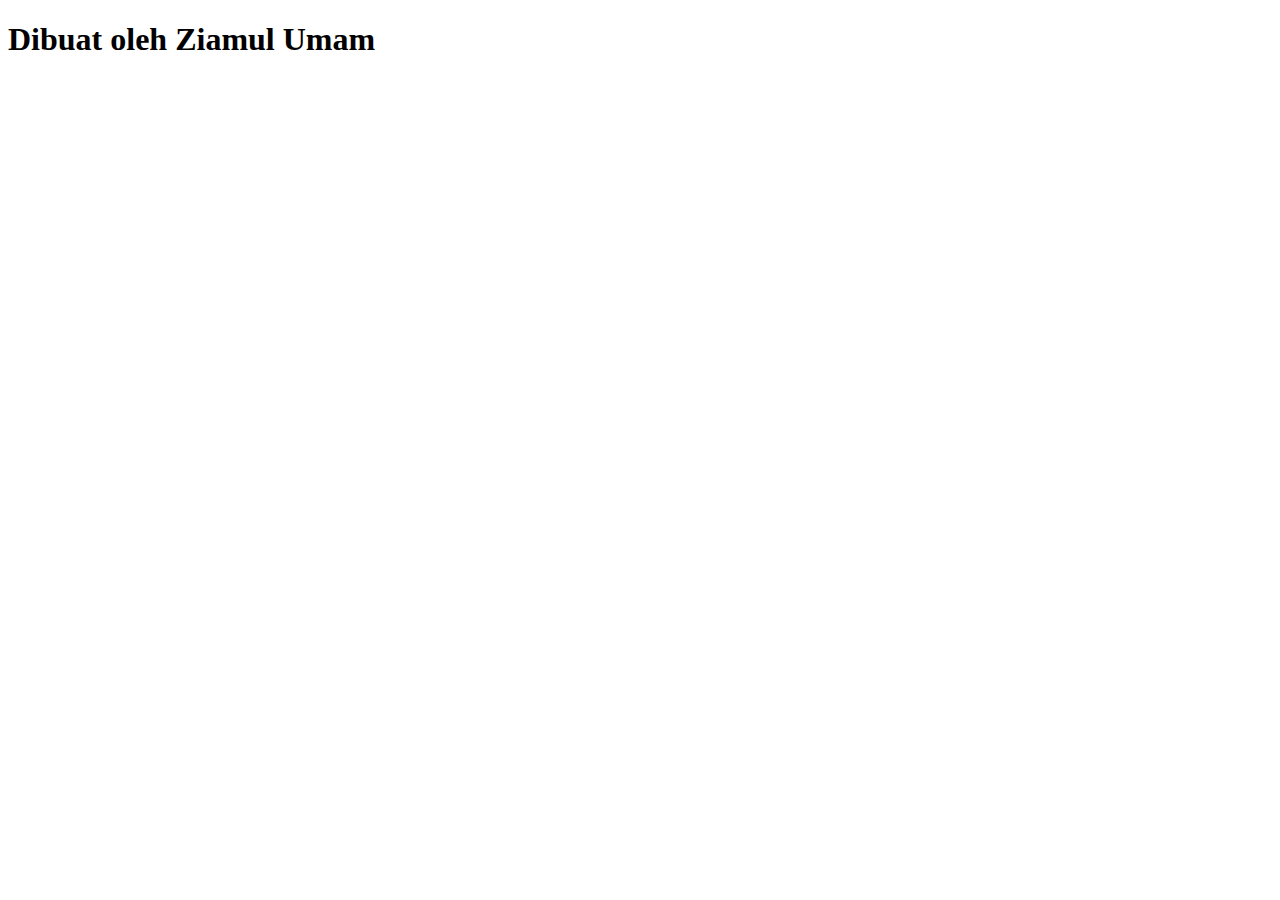
==== credit.html @ ffb00d2b "Membuat file credit.html" ====
<!DOCTYPE html>
<html lang="en">
<head>
    <meta charset="UTF-8">
    <meta name="viewport" content="width=device-width, initial-scale=1.0">
    <title>Document</title>
</head>
<body>
    <h1>Dibuat oleh Ziamul Umam</h1>
</body>
</html>
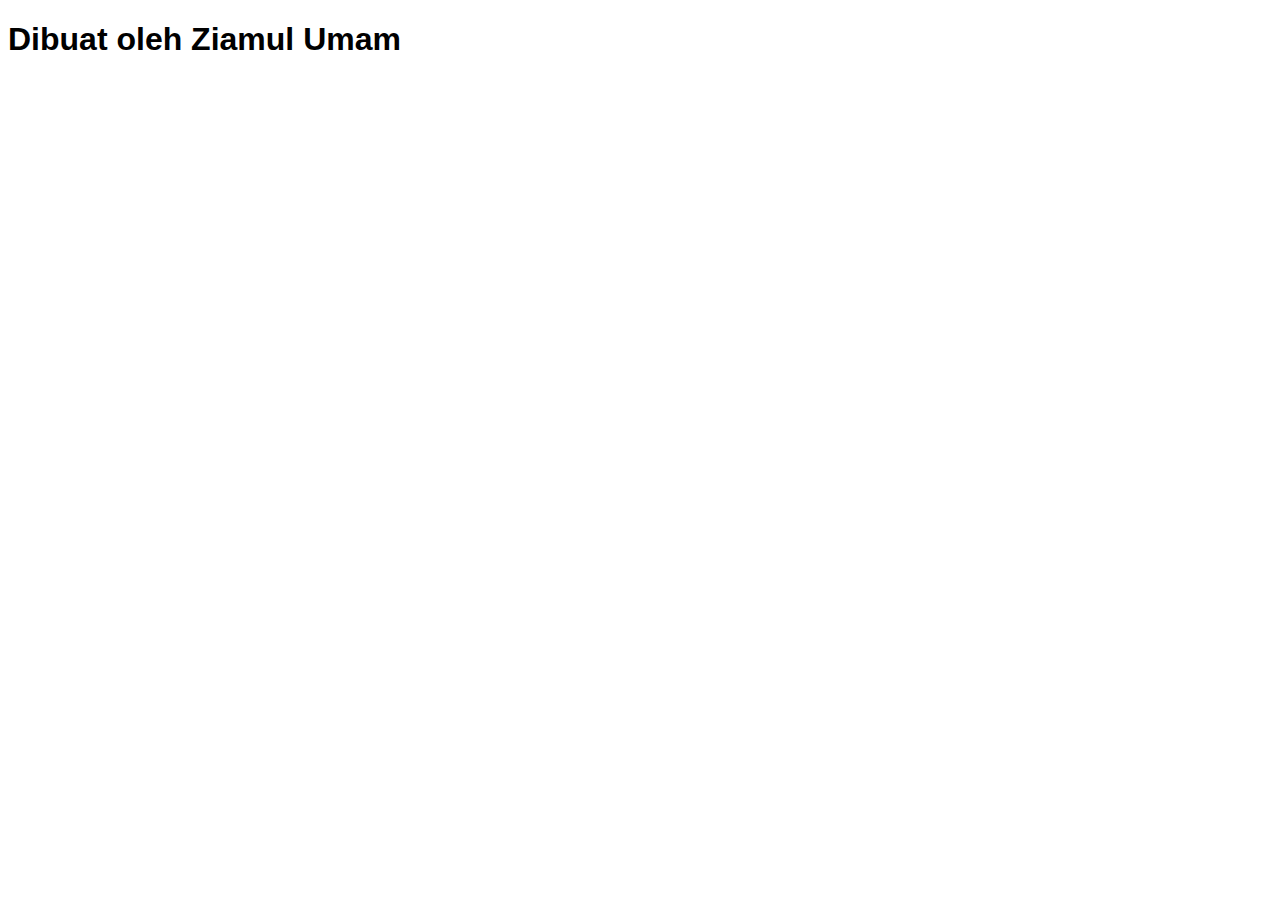
==== commit ad3d4886: "mengoneksikan credit.html dengan bootstrap" ====
--- a/credit.html
+++ b/credit.html
@@ -4,8 +4,16 @@
     <meta charset="UTF-8">
     <meta name="viewport" content="width=device-width, initial-scale=1.0">
     <title>Document</title>
+    <link rel="stylesheet" href="style.css">
 </head>
-<body>
+<body class="">
     <h1>Dibuat oleh Ziamul Umam</h1>
+
+
+
+
+    <script src="https://cdn.jsdelivr.net/npm/bootstrap@5.3.2/dist/js/bootstrap.bundle.min.js"
+        integrity="sha384-C6RzsynM9kWDrMNeT87bh95OGNyZPhcTNXj1NW7RuBCsyN/o0jlpcV8Qyq46cDfL"
+        crossorigin="anonymous"></script>
 </body>
 </html>--- a/style.css
+++ b/style.css
@@ -0,0 +1,134 @@
+:root {
+  /* CSS HEX */
+  --onyx: #3c3c3cff;
+  --bone: #d9d4c1ff;
+  --verdigris: #83b3b3ff;
+  --silver: #c8c8c8ff;
+  --burnt-sienna: #d57f5cff;
+  
+}
+body{
+    font-family: 'Quicksand', sans-serif;
+    width: 100vw;
+}
+body::-webkit-scrollbar {
+    display: none;
+}
+
+/* Untuk browser Firefox */
+body::-moz-scrollbar {
+  display: none;
+}
+
+
+.bungee{
+    font-family: 'Bungee', sans-serif;
+}
+.bungee-shade{
+    font-family: 'Bungee Shade', sans-serif;
+}
+.quicksand{
+    font-family: 'Quicksand', sans-serif;
+}
+.large-text{
+    font-size: 3rem;
+}
+.text{
+    text-align: justify;
+    font-family: 'Quicksand', sans-serif;
+}
+
+.retro-white{
+    color: #f6f0f0;
+}
+.bg-retro-white{
+    background-color: #f6f0f0;
+}
+.striped-border{
+    border-bottom: 1px dashed var(--onyx);
+}
+
+
+nav{
+    background-color: var(--verdigris);
+    border-bottom: 1px dashed;
+    width: 100vw;
+}
+
+.jumbo {
+  background-color: var(--verdigris);
+}
+.retroimg{
+    width: 80%;
+    max-width: 600px;
+}
+.key{
+    height: 100px;
+}
+
+.about{
+    background-color: var(--bone);
+    /* background-image: url("img/aboutbg.jfif"); */
+    background-repeat: no-repeat;
+    background-size: cover;
+    width: 100vw;
+}
+.whati{
+    border: 2px solid black;
+}
+
+.portfolio{
+    background-color: var(--burnt-sienna);
+    /* background-image: url("img/aboutbg.jfif"); */
+    background-repeat: no-repeat;
+    background-size: cover;
+    width: 100vw;
+}
+.cardtext{
+    height: 75px;
+    margin: 2px;
+    display: flex;
+    align-items: center;
+    justify-content: center;
+    font-family: 'Bungee', sans-serif;
+}
+.card-type{
+    width: 50px;height: 50px;position: absolute;top:110px;border: 3px solid white;
+}
+
+.contact{
+    width: 100vw;
+    background-color: var(--onyx);
+    color: var(--bone);
+}
+.formin{
+    height: 200px;
+}
+input{
+    background-color: var(--bone);
+    border: 1px solid black;
+    margin-bottom: 4px;
+    height: 45px;
+}
+.subject{
+    height: 100px;
+    margin-bottom: 0px;
+}
+textarea{
+    background-color: var(--bone);
+    border: 1px solid black;
+    margin-bottom: 4px;
+    width: 100%;
+}
+button{
+    background-color: orange;
+    border: 1px solid black;
+    width: 165px;
+    height: 40px;
+}
+
+.footer{
+    background-color: #0c0c0cff;
+    color: white;
+    height: 80px;
+}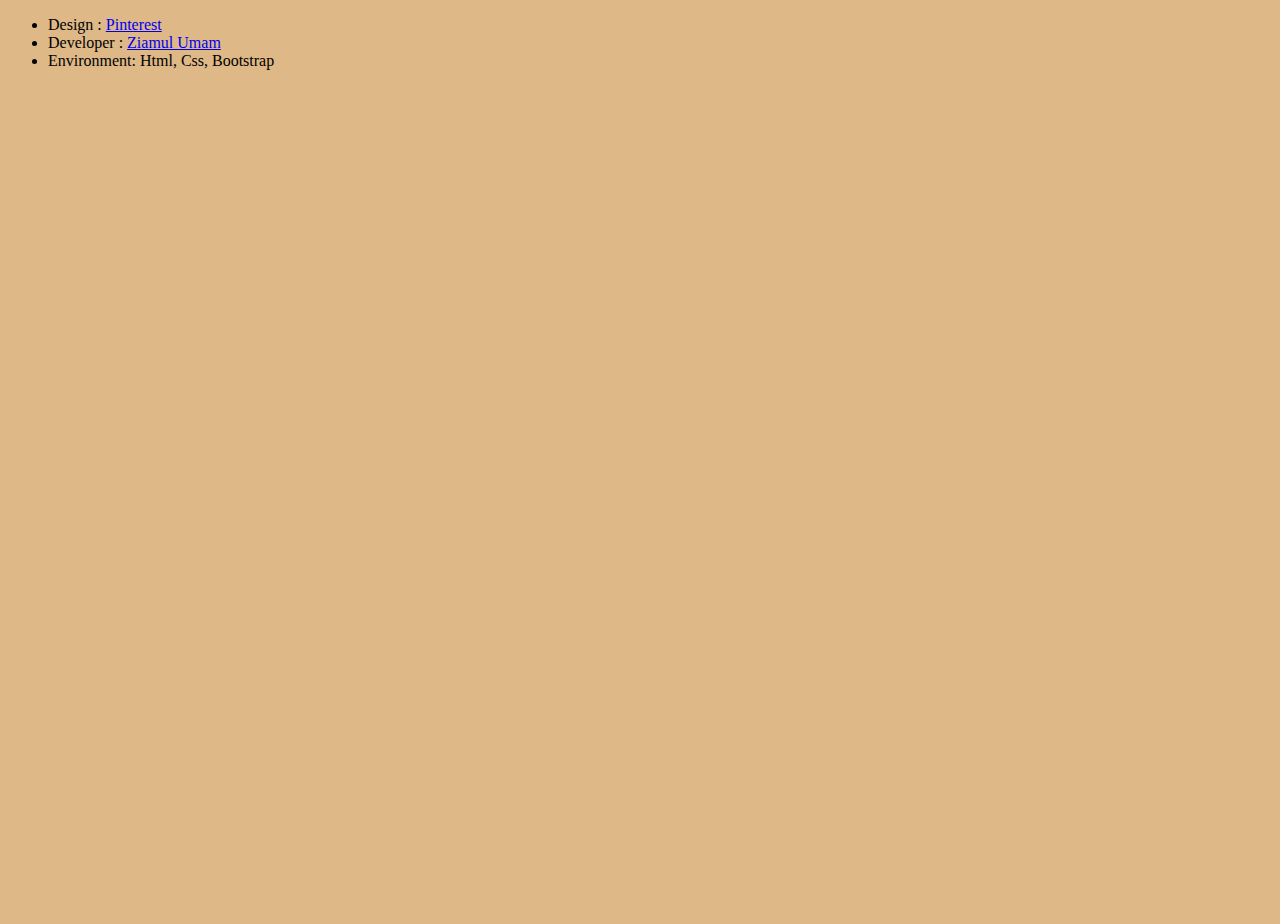
==== commit ca944831: "membuat tampilan awal" ====
--- a/credit.html
+++ b/credit.html
@@ -4,10 +4,23 @@
     <meta charset="UTF-8">
     <meta name="viewport" content="width=device-width, initial-scale=1.0">
     <title>Document</title>
-    <link rel="stylesheet" href="style.css">
+    <link href="https://cdn.jsdelivr.net/npm/bootstrap@5.3.2/dist/css/bootstrap.min.css" rel="stylesheet"
+        integrity="sha384-T3c6CoIi6uLrA9TneNEoa7RxnatzjcDSCmG1MXxSR1GAsXEV/Dwwykc2MPK8M2HN" crossorigin="anonymous">
+    <style>
+        body{
+            height: 100vh;
+            background-color: burlywood;
+        }
+    </style>
 </head>
-<body class="">
-    <h1>Dibuat oleh Ziamul Umam</h1>
+<body class="d-flex flex-column justify-content-center align-items-center">
+    <ul>
+        <li>Design : <a href="https://pin.it/2bQavs0" target="_blank" class="link-dark">Pinterest</a></li>
+        <li>Developer : <a href="index.html" class="link-dark">Ziamul Umam</a></li>
+        <li>
+            Environment: Html, Css, Bootstrap
+        </li>
+    </ul>
 
 
 
